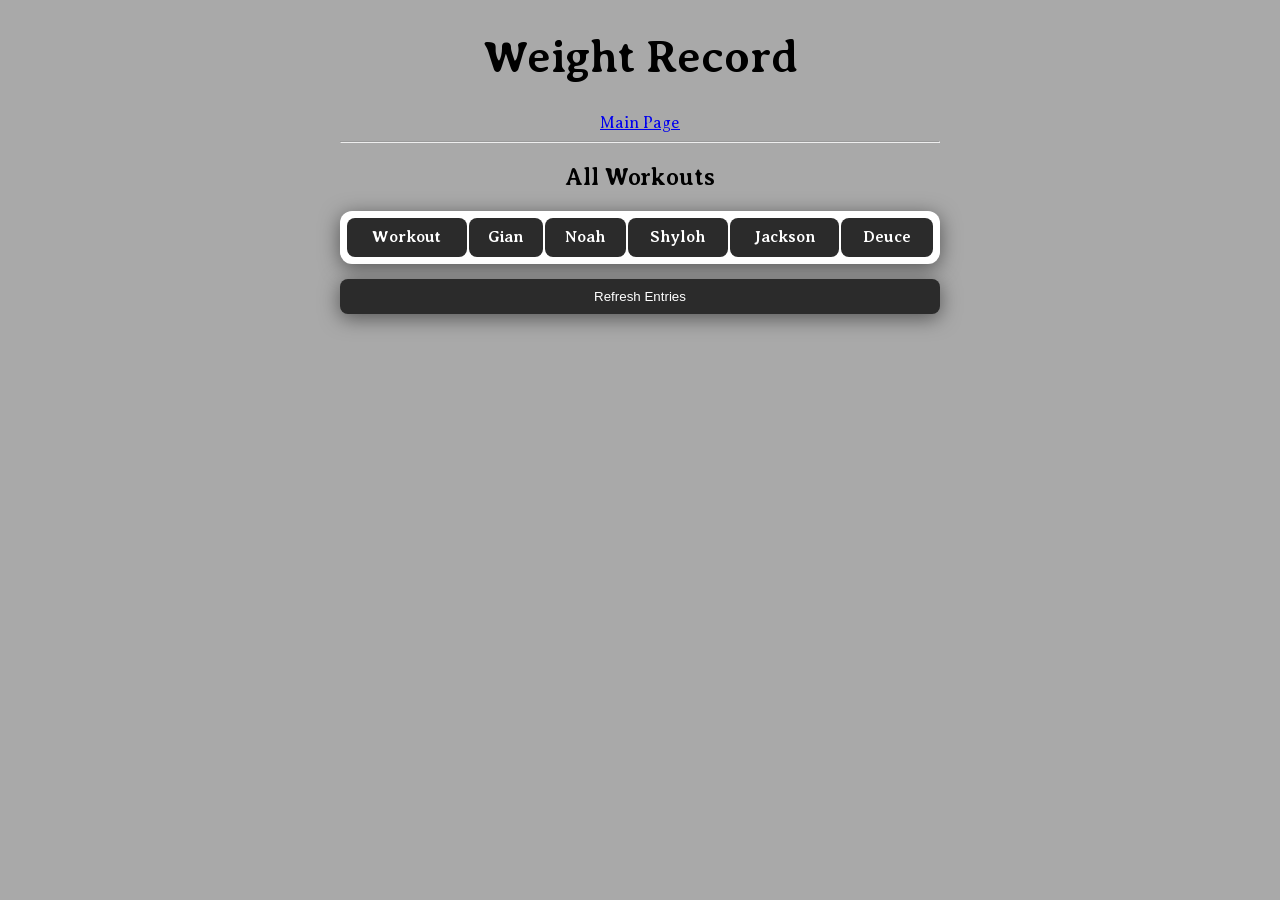
==== html/weight.html @ 7d3a7023 "first commit" ====
<!DOCTYPE html>
<html lang="en">
    <head>
        <meta charset="UTF-8">
        <meta name="viewport" content="width=device-width, initial-scale=1.0">

        <link rel="stylesheet" href="style.css">

        <link rel="preconnect" href="https://fonts.googleapis.com">
        <link rel="preconnect" href="https://fonts.gstatic.com" crossorigin>

        <link href="https://fonts.googleapis.com/css2?family=Averia+Serif+Libre:ital,wght@0,300;0,400;0,700;1,300;1,400;1,700&family=Figtree:ital,wght@0,300..900;1,300..900&display=swap" rel="stylesheet">

        <link rel="icon" type="image/png" href="dumbell.png">

        <title>Weight database</title>
    </head>

    <body style="background-color: darkgray">

        <div class="tableContainer">

            <h1 class="header" style="text-align: center;">
                Weight Record
            </h1>

            <a style="text-align: center;" href="index.html">
                Main Page
            </a>

            <hr>

            <h2>All Workouts</h2>

            <table id="weightTable">

                <thead style="text-align: center;">
                    <tr>
                        <th>Workout</th>
                        <th>Gian</th>
                        <th>Noah</th>
                        <th>Shyloh</th>
                        <th>Jackson</th>
                        <th>Deuce</th>
                    </tr>
                </thead>

                <tbody id="tableBody">
                </tbody>

            </table>

            <button id="refreshButton" onclick="loadWorkouts()">
                Refresh Entries
            </button>

            <p id="statusMessage" style="display: none;">
                Weight Updated!
            </p>

        </div>

        <script>

        const serverURL =
            "https://crk03tz8-3000.usw3.devtunnels.ms";


        async function loadWorkouts()
        {
            try
            {
                const response = await fetch(serverURL + "/workouts");

                if (!response.ok)
                {
                    throw new Error("Server returned " + response.status);
                }

                const weight = await response.json();

                const tableBody =
                    document.getElementById("tableBody");

                tableBody.innerHTML = "";


                weight.forEach(weights =>
                {
                    tableBody.innerHTML += `
                        <tr>

                            <td>${weights.Workout}</td>

                            <td>
                                <input
                                    type="number"
                                    value="${weights.Gian ?? ""}"
                                    data-name="Gian"
                                    data-workout="${weights.Workout}"
                                    onchange="saveWeight(this)"
                                >
                            </td>

                            <td>
                                <input
                                    type="number"
                                    value="${weights.Noah ?? ""}"
                                    data-name="Noah"
                                    data-workout="${weights.Workout}"
                                    onchange="saveWeight(this)"
                                >
                            </td>

                            <td>
                                <input
                                    type="number"
                                    value="${weights.Shyloh ?? ""}"
                                    data-name="Shyloh"
                                    data-workout="${weights.Workout}"
                                    onchange="saveWeight(this)"
                                >
                            </td>

                            <td>
                                <input
                                    type="number"
                                    value="${weights.Jackson ?? ""}"
                                    data-name="Jackson"
                                    data-workout="${weights.Workout}"
                                    onchange="saveWeight(this)"
                                >
                            </td>

                            <td>
                                <input
                                    type="number"
                                    value="${weights.Deuce ?? ""}"
                                    data-name="Deuce"
                                    data-workout="${weights.Workout}"
                                    onchange="saveWeight(this)"
                                >
                            </td>

                        </tr>
                    `;
                });
            }
            catch (err)
            {
                console.error("Error loading workouts:", err);
            }
        }


        async function saveWeight(input)
        {
            const weightData =
            {
                name: input.dataset.name,
                workout: input.dataset.workout,
                weight: input.value
            };

            try
            {
                const response = await fetch(serverURL + "/save",
                {
                    method: "POST",

                    headers:
                    {
                        "Content-Type": "application/json"
                    },

                    body: JSON.stringify(weightData)
                });

                if (!response.ok)
                {
                    const errorText = await response.text();

                    throw new Error(errorText);
                }

                showStatus("Weight saved!", "blue");

                console.log(
                    "Saved:",
                    weightData.name,
                    weightData.workout,
                    weightData.weight
                );
            }
            catch (err)
            {
                console.error("Error saving weight:", err);

                showStatus(
                    "Error saving weight: " + err.message,
                    "red"
                );
            }
        }

        function showStatus(message, color)
        {
            const statusMessage =
                document.getElementById("statusMessage");

            statusMessage.style.display = "block";
            statusMessage.style.color = color;
            statusMessage.textContent = message;

            setTimeout(() =>
            {
                statusMessage.style.display = "none";
            }, 3000);
        }

        loadWorkouts();

        </script>

    </body>
</html>
---- html/style.css ----
body {
    background: #dbe9d8;
}

.header {
    font-family: "Averia Serif Libre", serif;
    color: rgb(0, 0, 0);
    font-size: 45px;
}

.container {
    font-family: "Averia Serif Libre", serif;
    font-weight: 300;
    font-style: normal;
    max-width: 600px;
    margin: 0px auto;
    padding: 0px;
    text-align: center;
}

.form {
    background: white;
    text-align: center;
    padding: 20px;
    border-radius: 12px;
    box-shadow: 0 4px 20px rgba(0, 0, 0, 0.5);
}

input {
    width: 95%;
    box-sizing: border-box;
    padding: 5px;
    margin: 6px 0px;
    border: 2px solid #ccc;
    border-radius: 8px;
}

button {
    width: 100%;
    padding: 10px;
    background: #2b2b2b;
    color: white;
    border: none;
    border-radius: 8px;
    cursor: pointer;
}

button:hover {
    background: #646464;
}

.tableContainer {
    font-family: "Averia Serif Libre", serif;
    font-weight: 300;
    font-style: normal;
    max-width: 600px;
    margin: 0px auto;
    padding: 0px;
    text-align: center;
}

table {
    margin-top: 20px;
    background: white;
    box-shadow: 0 4px 20px rgba(0, 0, 0, 0.5);
    width: 100%;
    max-width: 600px;
    margin: 0px auto;
    padding: 5px;
    border-radius: 12px;
    text-align: center;
}

th {
    background: #2b2b2b;
    color: white;
    padding: 10px;
    border-radius: 8px;
}

td {
    padding: 10px;
    border-bottom: 1px solid #ddd;
}

tr:hover {
    background: #f2f2f2;
}

#refreshButton {
    margin-top: 15px;
    box-shadow: 0 4px 20px rgba(0, 0, 0, 0.5);
}

/* Fonts */
.averia-serif-libre-light {
  font-family: "Averia Serif Libre", serif;
  font-weight: 300;
  font-style: normal;
}

.averia-serif-libre-regular {
  font-family: "Averia Serif Libre", serif;
  font-weight: 400;
  font-style: normal;
}

.averia-serif-libre-bold {
  font-family: "Averia Serif Libre", serif;
  font-weight: 700;
  font-style: normal;
}

.averia-serif-libre-light-italic {
  font-family: "Averia Serif Libre", serif;
  font-weight: 300;
  font-style: italic;
}

.averia-serif-libre-regular-italic {
  font-family: "Averia Serif Libre", serif;
  font-weight: 400;
  font-style: italic;
}

.averia-serif-libre-bold-italic {
  font-family: "Averia Serif Libre", serif;
  font-weight: 700;
  font-style: italic;
}
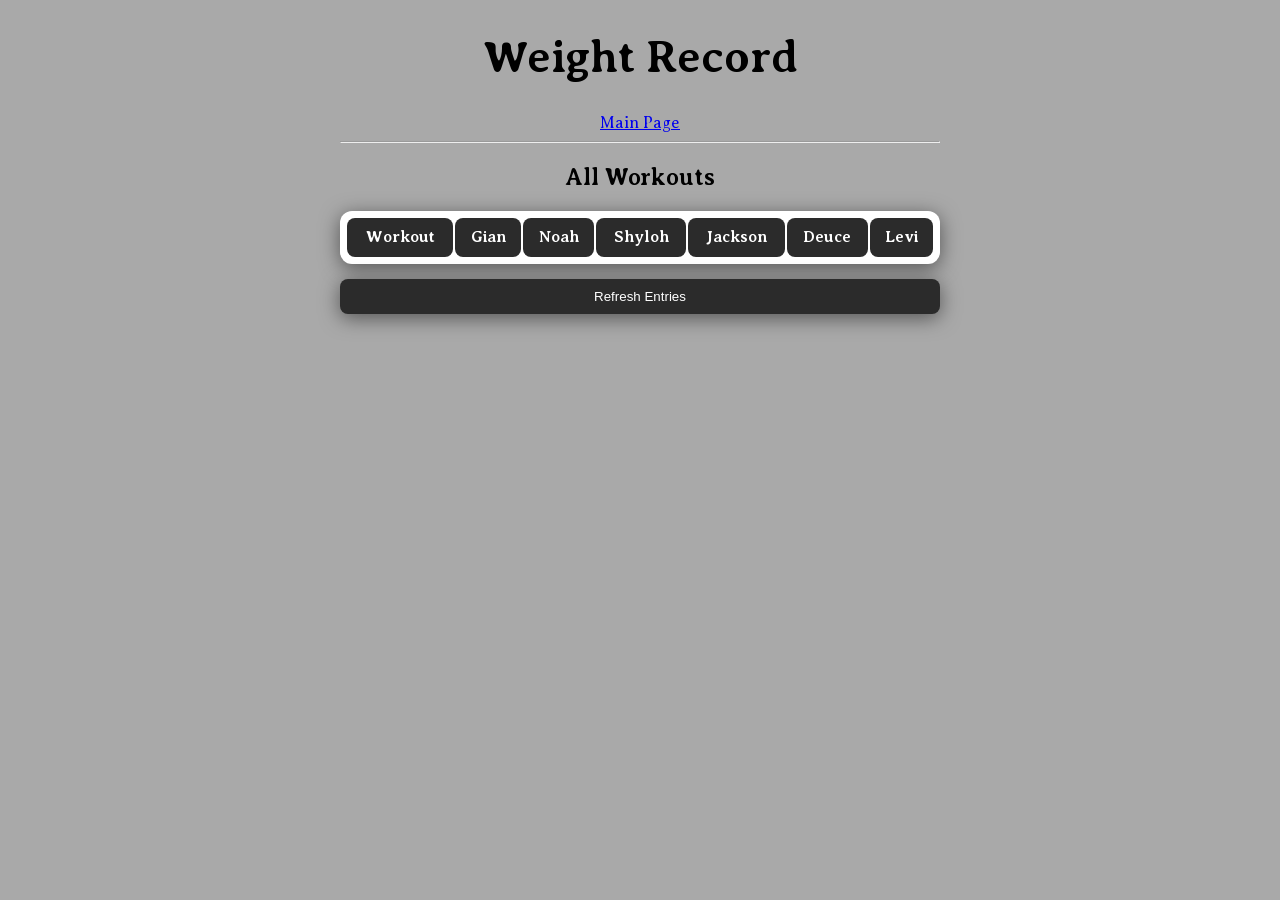
==== commit 5e9d1363: "+Added Levi to database +Table resizes on mobile device to fit all text onscreen" ====
--- a/html/weight.html
+++ b/html/weight.html
@@ -42,6 +42,7 @@
                         <th>Shyloh</th>
                         <th>Jackson</th>
                         <th>Deuce</th>
+                        <th>Levi</th>
                     </tr>
                 </thead>
 
@@ -142,6 +143,15 @@
                                 >
                             </td>
 
+                            <td>
+                                <input
+                                    type="number"
+                                    value="${weights.Levi ?? ""}"
+                                    data-name="Levi"
+                                    data-workout="${weights.Workout}"
+                                    onchange="saveWeight(this)"
+                                >
+                            </td>
                         </tr>
                     `;
                 });
--- a/html/style.css
+++ b/html/style.css
@@ -57,6 +57,7 @@
     margin: 0px auto;
     padding: 0px;
     text-align: center;
+    border-collapse: collapse;
 }
 
 table {
@@ -69,6 +70,7 @@
     padding: 5px;
     border-radius: 12px;
     text-align: center;
+    width: 100%
 }
 
 th {
@@ -128,3 +130,42 @@
   font-weight: 700;
   font-style: italic;
 }
+
+@media (max-width: 600px) {
+
+    .tableContainer {
+        width: 100%;
+        max-width: none;
+        padding: 0 5px;
+        box-sizing: border-box;
+    }
+
+    #weightTable {
+        width: 100%;
+        max-width: none;
+        table-layout: fixed;
+        font-size: 12px;
+    }
+
+    #weightTable th,
+    #weightTable td {
+        padding: 5px 1px;
+        overflow-wrap: anywhere;
+        word-break: break-word;
+        font-size: 9px;
+    }
+
+    #weightTable th {
+        font-size: 10px;
+        padding: 6px 1px;
+    }
+
+    #weightTable input {
+        width: 90%;
+        box-sizing: border-box;
+        padding: 3px 1px;
+        margin: 2px 0;
+        font-size: 12px;
+    }
+
+}
